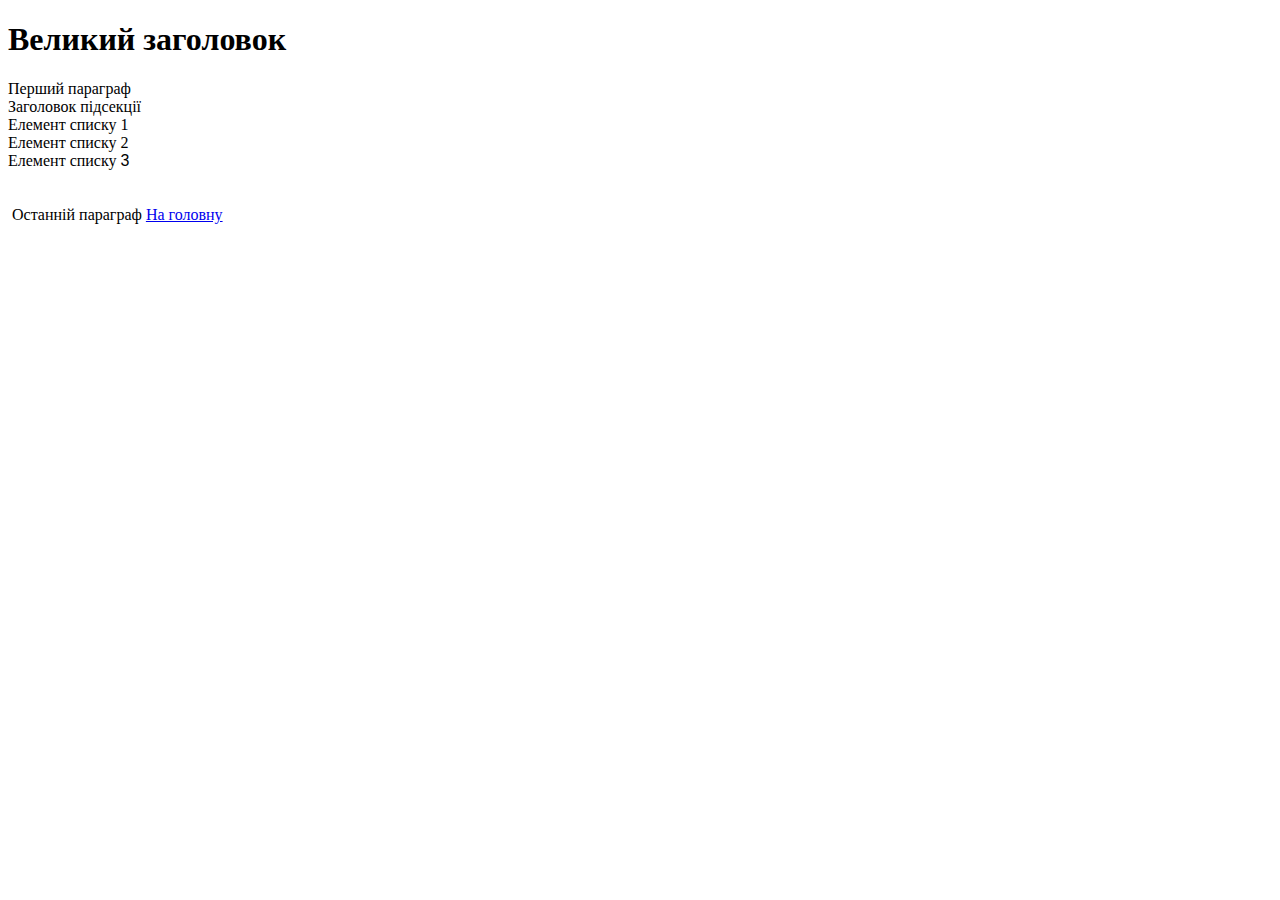
==== 4.3-2-week.html @ c3e8afeb "відокремила кожне більш-менш складне завдання та додала навігацію по ним" ====
<!DOCTYPE html>
<html lang="en">
  <head>
    <meta charset="UTF-8" />
    <meta name="viewport" content="width=device-width, initial-scale=1.0" />
    <meta http-equiv="X-UA-Compatible" content="ie=edge" />
    <title>HTML: Доступність та семантика</title>
  </head>
  <body>
    <h1>Великий заголовок</h1>
    <div>Перший параграф</div>
    <div>Заголовок підсекції</div>
    <div>
      Елемент списку 1<br />
      Елемент списку 2<br />
      Елемент списку <font face="sans-serif" size="3">3</font><br />
    </div>
    <br />
    <br />
    <img />
    Останній параграф

    <a href="./index.html">На головну</a>
  </body>
</html>
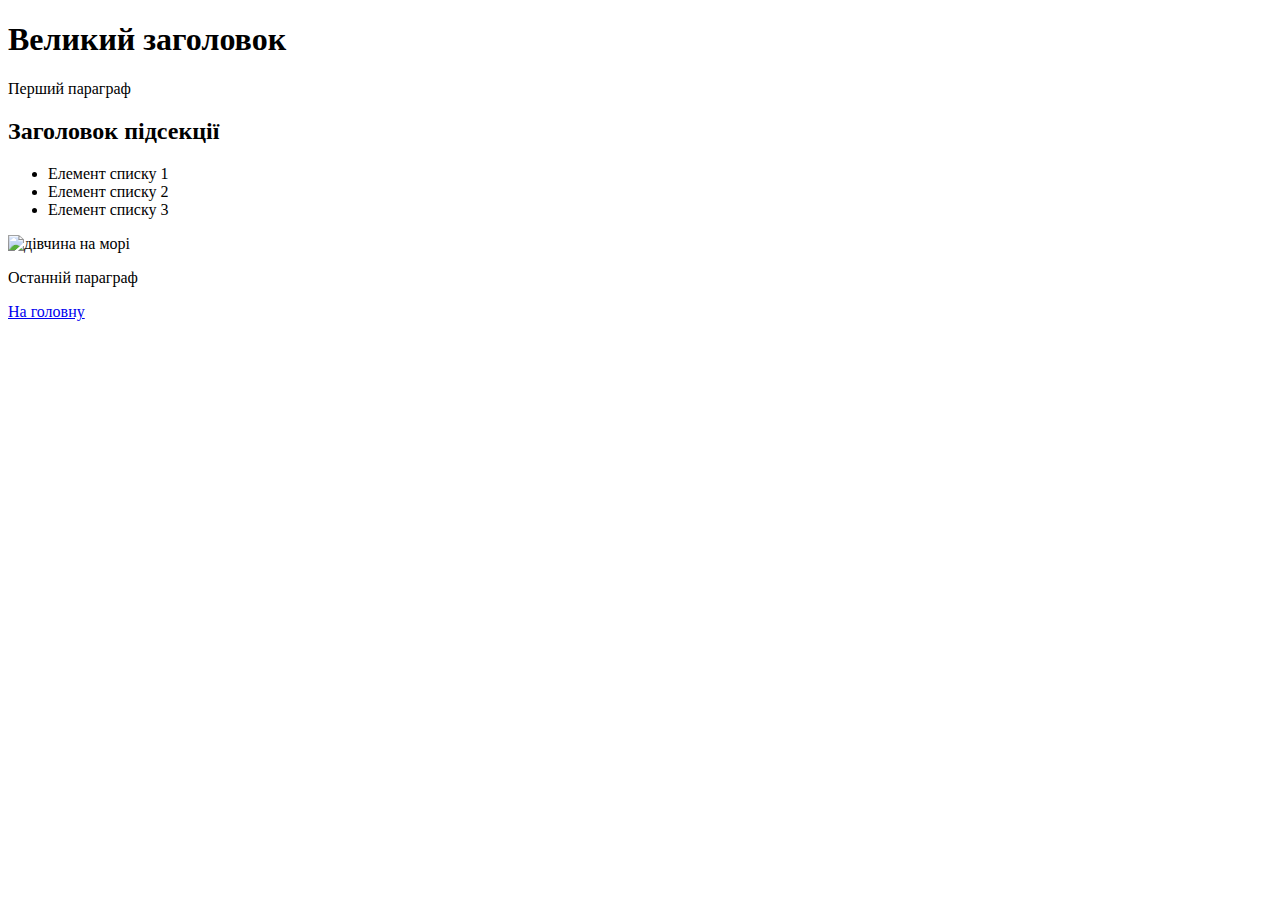
==== commit dd9eb464: "виправлення" ====
--- a/4.3-2-week.html
+++ b/4.3-2-week.html
@@ -8,17 +8,16 @@
   </head>
   <body>
     <h1>Великий заголовок</h1>
-    <div>Перший параграф</div>
-    <div>Заголовок підсекції</div>
-    <div>
-      Елемент списку 1<br />
-      Елемент списку 2<br />
-      Елемент списку <font face="sans-serif" size="3">3</font><br />
-    </div>
-    <br />
-    <br />
-    <img />
-    Останній параграф
+    <p>Перший параграф</p>
+    <h2>Заголовок підсекції</h2>
+    <ul>
+      <li>Елемент списку 1</li>
+      <li>Елемент списку 2</li>
+      <li>Елемент списку 3</li>
+    </ul>
+
+    <img src="https://wallhere.com/ru/wallpaper/869037" alt="дівчина на морі" />
+    <p>Останній параграф</p>
 
     <a href="./index.html">На головну</a>
   </body>
